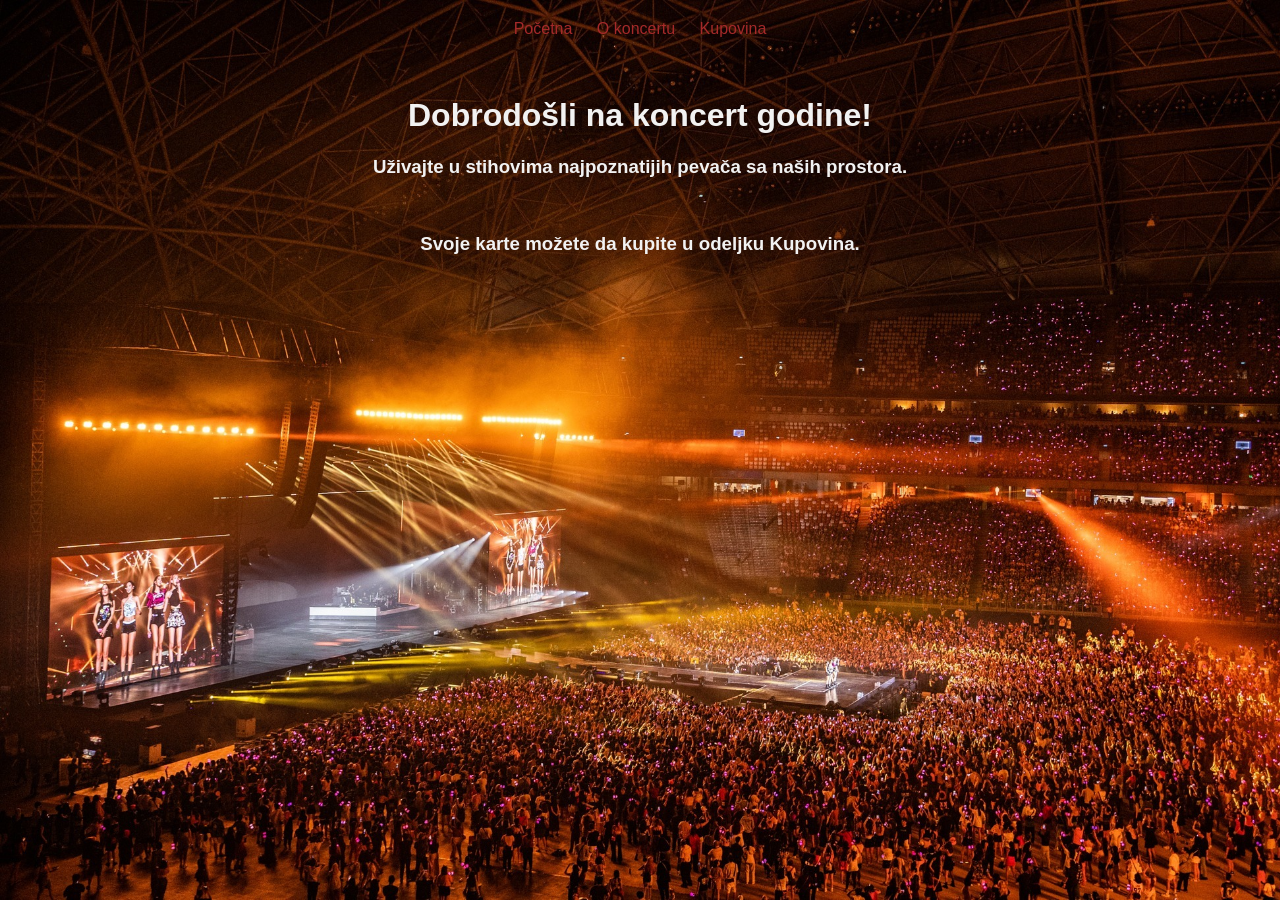
==== index.html @ f5dc9b41 "Add files via upload" ====
<!DOCTYPE html>
<html lang="sr">
<head>
    <meta charset="UTF-8">
    <title>Koncert</title>
    <link rel="stylesheet" href="style.css">
</head>
<body>

<style>
    body {
    background-image: url("slike/pozadina.jpg");
    background-repeat: no-repeat;
    background-size: cover;
    background-attachment: fixed;
}
</style>

<nav>
    <a href="index.html">Početna</a>
    <a href="okoncertu.html">O koncertu</a>
    <a href="kupovina.html">Kupovina</a>
</nav>

<br>

<h1>Dobrodošli na koncert godine!</h1>
<h3>Uživajte u stihovima najpoznatijih pevača sa naših prostora.</h3>

<br> 

<h3>Svoje karte možete da kupite u odeljku Kupovina.</h3>

<script src="script.js"></script>

</body>
</html>
---- style.css ----
body {
    font-family: Arial;
    background: #f2f2f2;
    text-align: center;
}

nav {
    margin: 20px;
}

nav a {
    margin: 10px;
    text-decoration: none;
    color: brown;
}

nav a:hover {
    color: black;
}

h2{
    color: brown;
}

h1, h3{
    color:#f2f2f2;
}

ul li {
    list-style: none;
    color: brown;
}

ul li:first-child {
    font-weight: bold;
}

input[type="text"],
input[type="email"] {
    display: block;
    margin: 10px auto;
}

button:hover {
    background: black;
    color: white;
}

img{
    width:300px;
    height:200px;
}
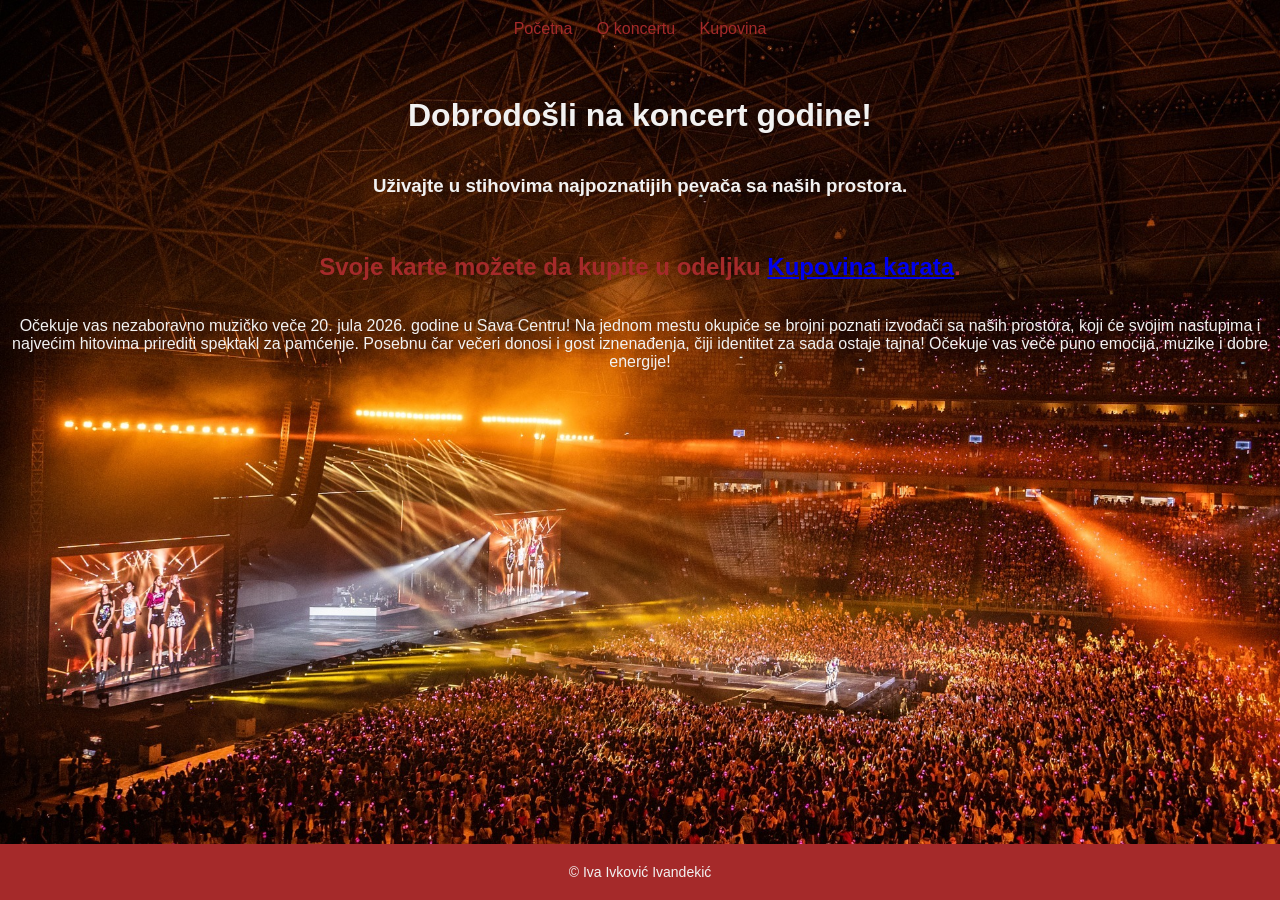
==== commit 07004b26: "Add files via upload SEO optimizacija i minifikacija koda" ====
--- a/index.html
+++ b/index.html
@@ -2,10 +2,34 @@
 <html lang="sr">
 <head>
     <meta charset="UTF-8">
-    <title>Koncert</title>
-    <link rel="stylesheet" href="style.css">
+    <meta name="author" content="Iva Ivković Ivandekić">
+    <meta name="description" content="Saznajte sve o koncertu godine! Pogledajte
+    informacije i kupite svoje karte na vreme.">
+    <meta name="keywords" content="koncert, koncert godine, sava centar, natasa bekvalac,
+    zdravko colic, jelena rozga">
+
+    <meta property="og:url" content="https://ivkoviciiva.github.io/IvaIvkovicIvandekicVD2026/">
+    <meta property="og:type" content="website">
+    <meta property="og:title" content="Koncert godine-informacije i karte">
+    <meta property="og:description" content="Očekuje vas nezaboravno muzičko veče 
+    20. jula 2026. godine u Sava Centru!">
+    <meta property="og:image" content:="https://ivkoviciiva.github.io/IvaIvkovicIvandekicVD2026/slike/pozadina.jpg"/>
+   
+    <title>Koncert godine</title>
+    <link rel="stylesheet" href="style.min.css">
+    <link rel="icon" href="slike/favicon.ico">
+
 </head>
 <body>
+
+<div id="fb-root"></div>
+<script>(function(d, s, id) {
+var js, fjs = d.getElementsByTagName(s)[0];
+if (d.getElementById(id)) return;
+js = d.createElement(s); js.id = id;
+js.src = "https://connect.facebook.net/en_US/sdk.js#xfbml=1&version=v3.0";
+fjs.parentNode.insertBefore(js, fjs);
+}(document, 'script', 'facebook-jssdk'));</script>
 
 <style>
     body {
@@ -29,9 +53,24 @@
 
 <br> 
 
-<h3>Svoje karte možete da kupite u odeljku Kupovina.</h3>
+<h2>Svoje karte možete da kupite u odeljku <a href="kupovina.html">Kupovina karata</a>.</h2>
 
-<script src="script.js"></script>
+<p>Očekuje vas nezaboravno muzičko veče 20. jula 2026. godine u Sava Centru!
+Na jednom mestu okupiće se brojni poznati izvođači sa naših prostora, koji će svojim 
+nastupima i najvećim hitovima prirediti spektakl za pamćenje. Posebnu čar večeri donosi 
+i gost iznenađenja, čiji identitet za sada ostaje tajna! Očekuje vas veče puno emocija, 
+muzike i dobre energije!</p>
+
+<div class="fb-share-button"
+data-href="https://www.your-domain.com/your-page.html"
+data-layout="button_count">
+</div>
+
+<footer>
+    <p>© Iva Ivković Ivandekić</p>
+</footer>
+
+<script src="script.min.js"></script>
 
 </body>
 </html>
--- a/style.min.css
+++ b/style.min.css
@@ -0,0 +1 @@
+h2,nav a,ul li{color:brown}body,footer{text-align:center}body{font-family:Arial;background:#f2f2f2;min-height:100vh;display:flex;flex-direction:column;margin:0}nav{margin:20px}nav a{margin:10px;text-decoration:none}nav a:hover{color:#000}h1,h3,p{color:#f2f2f2}ul li{list-style:none}ul li:first-child{font-weight:700}input[type=email],input[type=text]{display:block;margin:10px auto}button:hover{background:#000;color:#fff}img{width:300px;height:200px}footer{background-color:brown;color:#fff;padding:20px;margin-top:auto}footer p{margin:0;font-size:14px}
